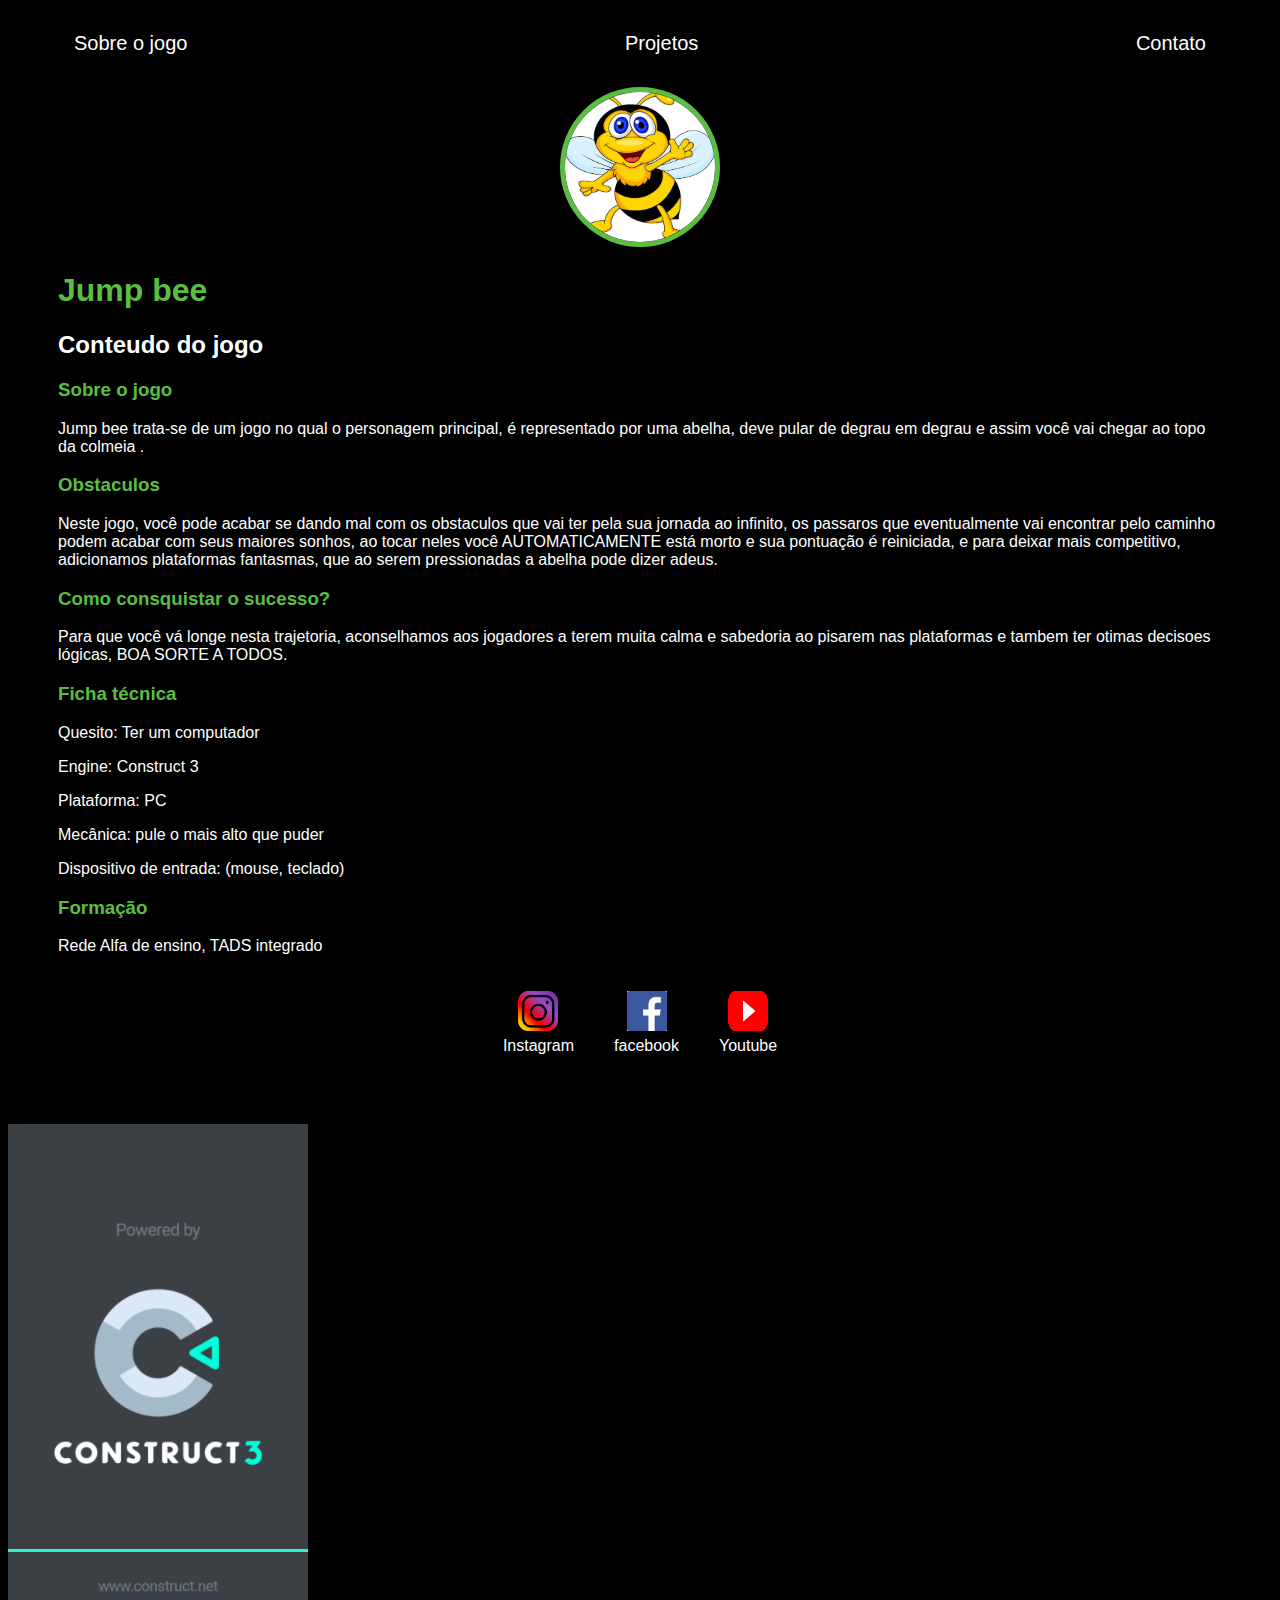
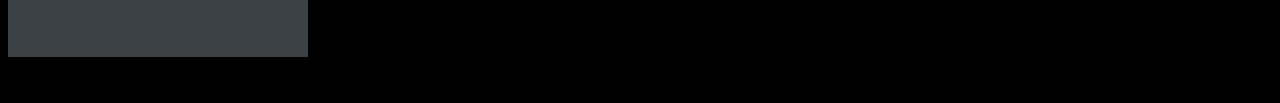
==== index.html @ eeafd89f "Commit" ====
<!DOCTYPE html>
<html lang="en">

<head>
    <meta charset="UTF-8">
    <meta http-equiv="X-UA-Compatible" content="IE=edge">
    <meta name="viewport" content="width=device-width, initial-scale=1.0">
    <title>Jump bee</title>
    <link rel="stylesheet" href="index.css">
    <link rel="shortcut icon" href=".//abelha.png" type="image/x-icon">
</head>

<body>
    <div class="container">
        <nav>
            <ul>
                <li>
                    <a href="index.html">Sobre o jogo</a>
                </li>
                <li>
                    <a href="project.html">Projetos</a>
                </li>
                <li>
                    <a href="contact.html">Contato</a>
                </li>
            </ul>
        </nav>

        <header>
            <div class="center">
                <img src="abelha1.png"></img>
            </div>
            <h1>Jump bee</h1>
            <h2>Conteudo do jogo</h2>
        </header>

        <main>
            <section>
                <h3>Sobre o jogo</h3>
                <p>
                    Jump bee trata-se de um jogo no qual o personagem principal, é representado por uma abelha, deve pular de degrau em degrau e assim você vai chegar ao topo da colmeia .
                </p>
            </section>
            <section>
                <h3>Obstaculos</h3>
                <p>
                    Neste jogo, você pode acabar se dando mal com os obstaculos que vai ter pela sua jornada ao infinito, os passaros que eventualmente vai encontrar pelo caminho podem acabar com seus maiores sonhos, ao tocar neles você AUTOMATICAMENTE está morto e sua pontuação é reiniciada, e para deixar mais competitivo, adicionamos plataformas fantasmas, que ao serem pressionadas a abelha pode dizer adeus.
                </p>
            </section>
            <section>
                <h3>Como consquistar o sucesso?</h3>
                <p>
                    Para que você vá longe nesta trajetoria, aconselhamos aos jogadores a terem muita calma e sabedoria ao pisarem nas plataformas e tambem ter otimas decisoes lógicas, BOA SORTE A TODOS.
                </p>
                <h3>Ficha técnica</h3>
                <p>Quesito: Ter um computador</p>
                <p>Engine: Construct 3</p>
                <p>Plataforma: PC</p>
                <p>Mecânica: pule o mais alto que puder</p>
                <p>Dispositivo de entrada: (mouse, teclado)</p>

                <h3>Formação</h3>
                <p>Rede Alfa de ensino, TADS integrado</p>

            </section>
        </main>

        <footer>
            <a href="https://www.instagram.com/" target="_blank" rel="noopener noreferrer">
                <img src="intagram.png"></img>
                <p>Instagram</p>
            </a>
            <a href="https://pt-br.facebook.com/login/device-based/regular/login/" target="_blank" rel="noopener noreferrer">
                <img src="faceboook.png"></img>
                <p>facebook</p>
            </a>
            <a href="https://www.youtube.com/channel/UCGp8Q0ExhHd8m742FJ9L_Lg" target="_blank" rel="noopener noreferrer">
                <img src="yt.png"></img>
                <p>Youtube</p>
            </a>
        </footer>
    </div>
<iframe src="jogo do joao gui/index.html" width="300" height="600" frameborder="0"></iframe>
</body>

</html>
---- index.css ----
body {
    color: white;
    background-color: black;
    font-family: Arial, Helvetica, sans-serif;
}

ul {
    display: flex;
    justify-content: space-between;
    list-style-type: none;
    align-items: center;
    padding: 16px;
}

a {
    color: white;
    text-decoration: none;
}

header img {
    width: 150px;
    height: 150px;
    border-radius: 50%;
    border: 5px solid #5BBE42;
}

.center {
    text-align: center;
}

h1 {
    color: #5BBE42;
}

footer img {
    width: 40px;
    height: 40px;
}

footer {
    display: flex;
    justify-content: center;
}

footer a {
    margin: 20px;
    text-align: center;
}

footer p {
    margin-top: 2px;
}

.container {
    padding: 0px 50px;
}

nav a {
    font-size: 20px;
}

nav a:hover {
    color: #5BBE42;
}

h3{
    color: #5BBE42;
}
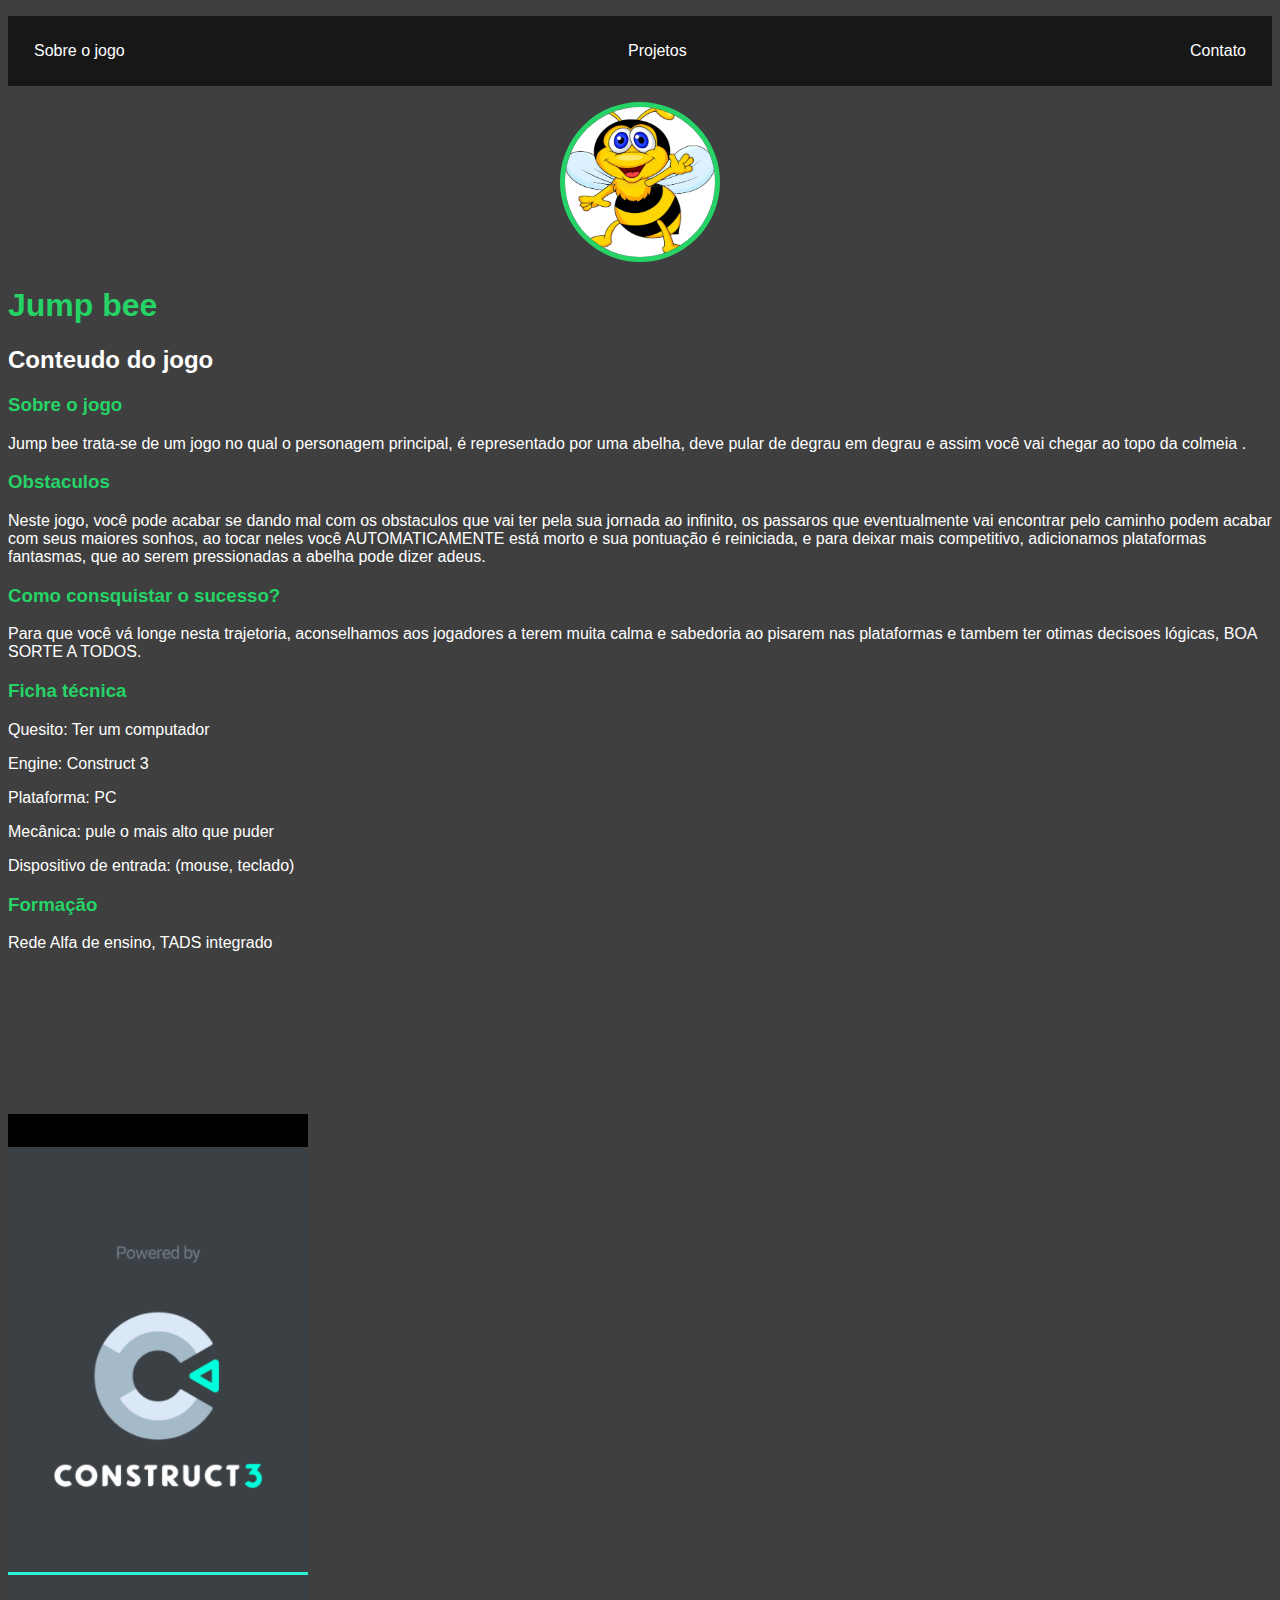
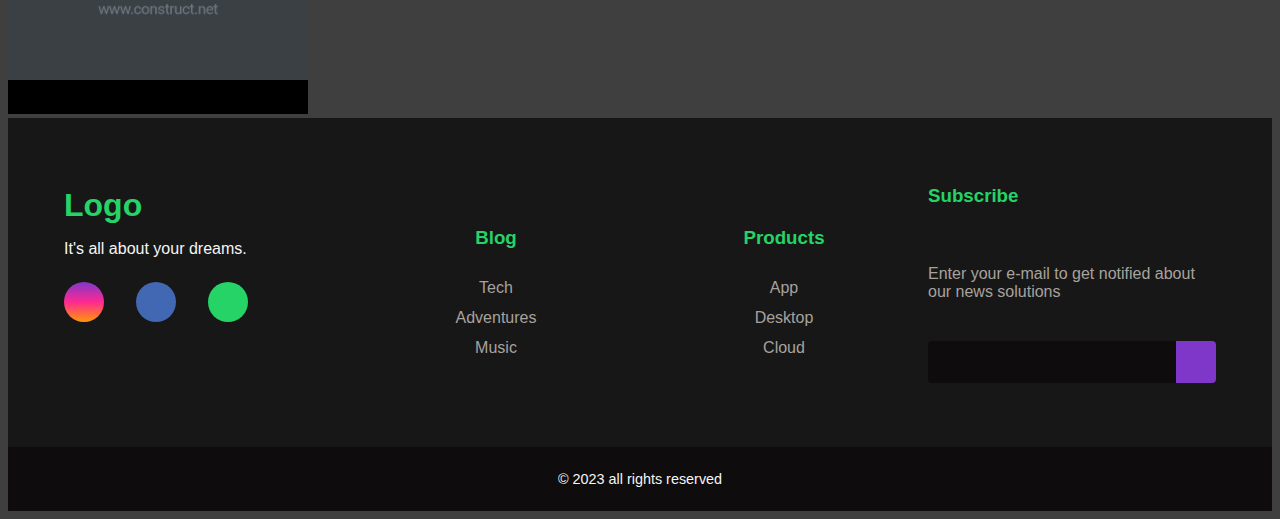
==== commit 8d8495d4: "Site Finalizado" ====
--- a/index.html
+++ b/index.html
@@ -6,11 +6,13 @@
     <meta http-equiv="X-UA-Compatible" content="IE=edge">
     <meta name="viewport" content="width=device-width, initial-scale=1.0">
     <title>Jump bee</title>
+    <link rel="stylesheet" href="https://cdnjs.cloudflare.com/ajax/libs/font-awesome/6.5.2/css/all.min.css" integrity="sha512-SnH5WK+bZxgPHs44uWIX+LLJAJ9/2PkPKZ5QiAj6Ta86w+fsb2TkcmfRyVX3pBnMFcV7oQPJkl9QevSCWr3W6A==" crossorigin="anonymous" referrerpolicy="no-referrer" />
     <link rel="stylesheet" href="index.css">
     <link rel="shortcut icon" href=".//abelha.png" type="image/x-icon">
 </head>
 
 <body>
+   <div class="Cabeçario">
     <div class="container">
         <nav>
             <ul>
@@ -30,10 +32,12 @@
             <div class="center">
                 <img src="abelha1.png"></img>
             </div>
-            <h1>Jump bee</h1>
+        </div>
+             
+           
+        </header>
+        <h1>Jump bee</h1>
             <h2>Conteudo do jogo</h2>
-        </header>
-
         <main>
             <section>
                 <h3>Sobre o jogo</h3>
@@ -52,6 +56,7 @@
                 <p>
                     Para que você vá longe nesta trajetoria, aconselhamos aos jogadores a terem muita calma e sabedoria ao pisarem nas plataformas e tambem ter otimas decisoes lógicas, BOA SORTE A TODOS.
                 </p>
+
                 <h3>Ficha técnica</h3>
                 <p>Quesito: Ter um computador</p>
                 <p>Engine: Construct 3</p>
@@ -64,23 +69,83 @@
 
             </section>
         </main>
+        <iframe src="jogo do joao gui/index.html" width="300" height="600" frameborder="0"></iframe>
+        <footer>
+            <div id="footer_content">
+                <div id="footer_contacts">
+                    <h1>Logo</h1>
+                    <p>It's all about your dreams.</p>
+    
+                    <div id="footer_social_media">
+                        <a href="#" class="footer-link" id="instagram">
+                            <i class="fa-brands fa-instagram"></i>
+                        </a>
+    
+                        <a href="#" class="footer-link" id="facebook">
+                            <i class="fa-brands fa-facebook-f"></i>
+                        </a>
+    
+                        <a href="#" class="footer-link" id="whatsapp">
+                            <i class="fa-brands fa-whatsapp"></i>
+                        </a>
+                    </div>
+                </div>
+    
+                <ul class="footer-list">
+                    <li>
+                        <h3>Blog</h3>
+                    </li>
+                    <li>
+                        <a href="#" class="footer-link">Tech</a>
+                    </li>
+                    <li>
+                        <a href="#" class="footer-link">Adventures</a>
+                    </li>
+                    <li>
+                        <a href="#" class="footer-link">Music</a>
+                    </li>
+                </ul>
+    
+                <ul class="footer-list">
+                    <li>
+                        <h3>Products</h3>
+                    </li>
+                    <li>
+                        <a href="#" class="footer-link">App</a>
+                    </li>
+                    <li>
+                        <a href="#" class="footer-link">Desktop</a>
+                    </li>
+                    <li>
+                        <a href="#" class="footer-link">Cloud</a>
+                    </li>
+                </ul>
+    
+                <div id="footer_subscribe">
+                    <h3>Subscribe</h3>
+    
+                    <p>
+                        Enter your e-mail to get notified about
+                        our news solutions
+                    </p>
+    
+                    <div id="input_group">
+                        <input type="email" id="email">
+                        <button>
+                            <i class="fa-regular fa-envelope"></i>
+                        </button>
+                    </div>
+                </div>
+            </div>
+    
+            <div id="footer_copyright">
+                &#169
+                2023 all rights reserved
+            </div>
+       
+            </div>
+</footer>
 
-        <footer>
-            <a href="https://www.instagram.com/" target="_blank" rel="noopener noreferrer">
-                <img src="intagram.png"></img>
-                <p>Instagram</p>
-            </a>
-            <a href="https://pt-br.facebook.com/login/device-based/regular/login/" target="_blank" rel="noopener noreferrer">
-                <img src="faceboook.png"></img>
-                <p>facebook</p>
-            </a>
-            <a href="https://www.youtube.com/channel/UCGp8Q0ExhHd8m742FJ9L_Lg" target="_blank" rel="noopener noreferrer">
-                <img src="yt.png"></img>
-                <p>Youtube</p>
-            </a>
-        </footer>
-    </div>
-<iframe src="jogo do joao gui/index.html" width="300" height="600" frameborder="0"></iframe>
 </body>
 
 </html>--- a/index.css
+++ b/index.css
@@ -1,6 +1,6 @@
 body {
     color: white;
-    background-color: black;
+    background-color:rgb(63, 63, 63);
     font-family: Arial, Helvetica, sans-serif;
 }
 
@@ -9,60 +9,194 @@
     justify-content: space-between;
     list-style-type: none;
     align-items: center;
-    padding: 16px;
+    padding: 26px;
 }
 
 a {
     color: white;
     text-decoration: none;
+}
+
+*{
+    padding: 0%;
+    
+    
 }
 
 header img {
     width: 150px;
     height: 150px;
     border-radius: 50%;
-    border: 5px solid #5BBE42;
-}
+    border: 5px solid #25d366;
+}
+
+conteiner{
+    max-width: 1080px;
+    background-color: #000000;
+}
+
+
+nav{
+    background-color: #171717;;
+}
+
 
 .center {
     text-align: center;
 }
 
 h1 {
-    color: #5BBE42;
-}
-
-footer img {
-    width: 40px;
-    height: 40px;
-}
-
-footer {
-    display: flex;
-    justify-content: center;
-}
-
-footer a {
-    margin: 20px;
-    text-align: center;
-}
-
-footer p {
-    margin-top: 2px;
-}
-
-.container {
-    padding: 0px 50px;
-}
-
-nav a {
-    font-size: 20px;
-}
-
-nav a:hover {
-    color: #5BBE42;
-}
-
-h3{
-    color: #5BBE42;
-}+    color:#25d366 ;
+   
+}
+
+:root {
+    --color-neutral-0: #0e0c0c;
+    --color-neutral-10: #171717;
+    --color-neutral-30: #a8a29e;
+    --color-neutral-40: #f5f5f5;
+    }
+
+    main {
+        height: 80vh;
+    }
+    
+    footer {
+        width: 100%;
+        color: var(--color-neutral-40);
+    }
+    
+    .footer-link {
+        text-decoration: none;
+    }
+    
+    #footer_content {
+        background-color: var(--color-neutral-10);
+        display: grid;
+        grid-template-columns: repeat(4, 1fr);
+        padding: 3rem 3.5rem;
+    }
+    
+    #footer_contacts h1 {
+        margin-bottom: 0.75rem;
+    }
+    
+    #footer_social_media {
+        display: flex;
+        gap: 2rem;
+        margin-top: 1.5rem;
+    } 
+    
+    #footer_social_media .footer-link {
+        display: flex;
+        align-items: center;
+        justify-content: center;
+        height: 2.5rem;
+        width: 2.5rem;
+        color: var(--color-neutral-40);
+        border-radius: 50%;
+        transition: all 0.4s;
+    }
+    
+    #footer_social_media .footer-link i {
+        font-size: 1.25rem;    
+    }
+    
+    #footer_social_media .footer-link:hover {
+        opacity: 0.8;
+    }
+    
+    #instagram {
+        background: linear-gradient(#7f37c9, #ff2992, #ff9807);
+    }
+    
+    #facebook {
+        background-color: #4267b3;
+    }
+    
+    #whatsapp {
+        background-color: #25d366;
+    }
+    
+    .footer-list {
+        display: flex;
+        flex-direction: column;
+        gap: 0.75rem;
+        list-style: none;
+    }
+    
+    .footer-list .footer-link {
+        color: var(--color-neutral-30);
+        transition: all 0.4s;
+    }
+    
+    .footer-list .footer-link:hover {
+        color: #7f37c9;
+    }
+    
+    #footer_subscribe {
+        display: flex;
+        flex-direction: column;
+        gap: 1.5rem;
+    }
+    
+    #footer_subscribe p {
+        color: var(--color-neutral-30);
+    }
+    
+    #input_group {
+        display: flex;
+        align-items: center;
+        background-color: var(--color-neutral-0);
+        border-radius: 4px;
+    }
+    
+    #input_group input {
+        all: unset;
+        padding: 0.75rem;
+        width: 100%;
+    }
+    
+    #input_group button {
+        background-color: #7f37c9;
+        border: none;
+        color: var(--color-neutral-40);
+        padding: 0px 1.25rem;
+        font-size: 1.125rem;
+        height: 100%;
+        border-radius: 0px 4px 4px 0px;
+        cursor: pointer;
+        transition: all 0.4s;
+    }
+    
+    #input_group button:hover {
+        opacity: 0.8;
+    }
+    
+    #footer_copyright {
+        display: flex;
+        justify-content: center;
+        background-color: var(--color-neutral-0);
+        font-size: 0.9rem;
+        padding: 1.5rem;
+        font-weight: 100;
+    }
+    
+    @media screen and (max-width: 768px) {
+        #footer_content {
+            grid-template-columns: repeat(2, 1fr);
+            gap: 2rem;
+        }
+    }
+    
+    @media screen and (max-width: 426px) {
+        #footer_content {
+            grid-template-columns: repeat(1, 1fr);
+            padding: 3rem 2rem;
+        }
+    }
+
+    h3{color: #25d366; }
+
+
+
